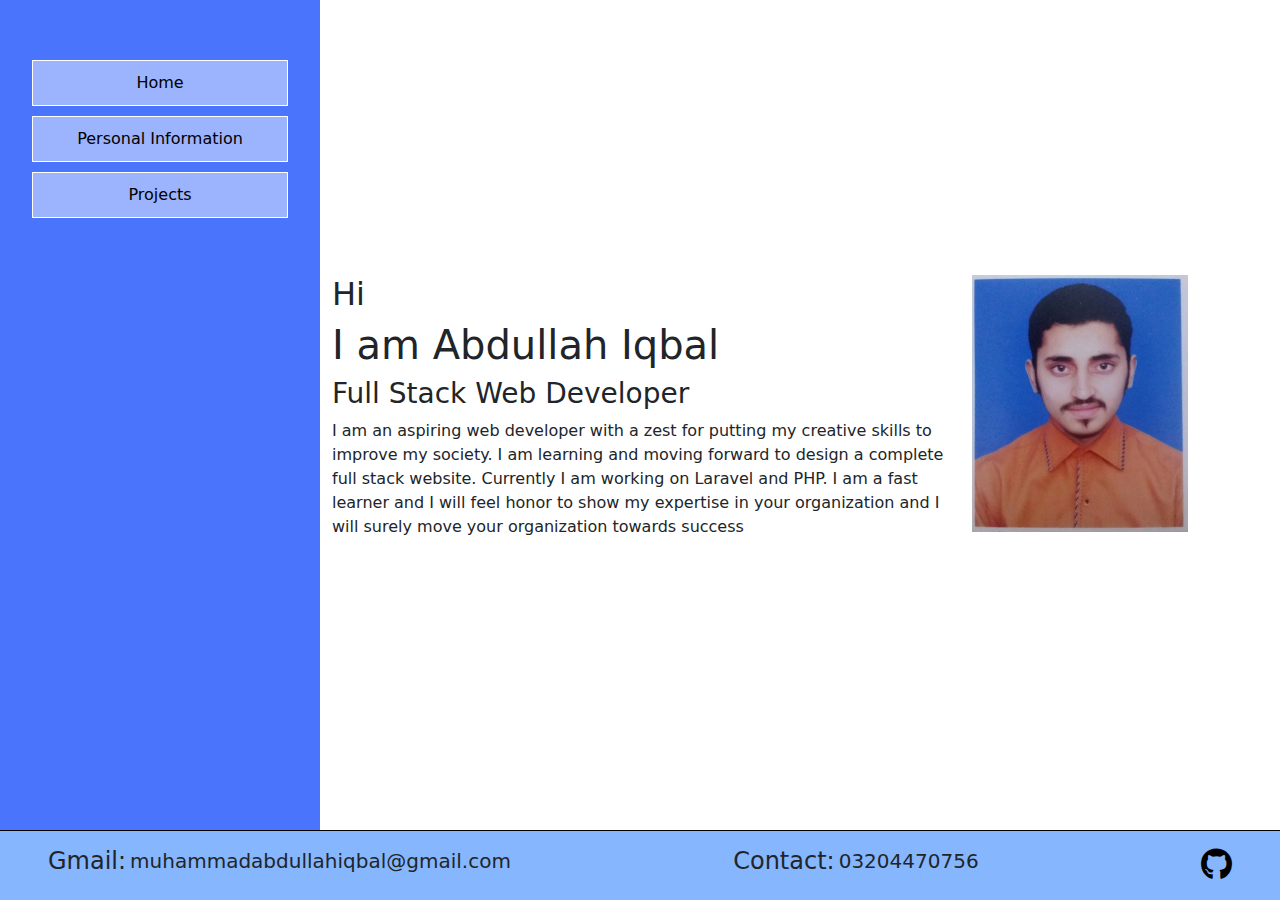
==== index.html @ 22a869b7 "first commit" ====
<!DOCTYPE html>
<html lang="en">

<head>
  <meta charset="UTF-8">
  <meta http-equiv="X-UA-Compatible" content="IE=edge">
  <meta name="viewport" content="width=device-width, initial-scale=1.0">
  <link href="https://cdn.jsdelivr.net/npm/bootstrap@5.2.1/dist/css/bootstrap.min.css" rel="stylesheet">
  <link rel="stylesheet" href="style/css.css">

  <link rel="stylesheet" href="Font Awesomne/all.min.css">
  <title>Port</title>
</head>

<body>
  <div class="outer-container">
    <div class="main-container">
      <div class="left-section">
        <fa class="fa-solid fa-grip-lines" id="nav-slide-out"></fa>
        <div class="nav-ctrl-btn">
          <fa class="fa-solid fa-xmark" id="nav-slide-in"></fa>
        </div>
        <nav class="home-nav" id="home-nav">
          <ul class="list-unstyled">

            <li class="navbar-item">
              <a class="text-decoration-none text-black" href="index.html">Home</a>
            </li>
            <li class="navbar-item">
              <a class="text-decoration-none text-black" href="personal-info.html">Personal Information</a>
            </li>
            <li class="navbar-item">
              <a class="text-decoration-none text-black" href="projects.html">Projects</a>
            </li>
         
          </ul>
        </nav>
      </div>
      <div class="right-section">
        <div class="container-fluid">
          <div class="row ">
            <div class="col-8">
              <h2>Hi</h2>
              <h1>I am Abdullah Iqbal</h1>
              <h3>Full Stack Web Developer</h3>
              <p>I am an aspiring web developer with a zest for putting my creative skills to improve my society. I am
                learning and moving forward to design a complete full stack website. Currently I am working on
                Laravel and PHP. I am a fast learner and I will feel honor to show my expertise in your organization
                and I will surely move your organization towards success</p>
            </div>
            <div class="col-3">
              <img class="w-100" src="images/my-pic.jpg" alt="Picture">
            </div>
          </div>
        </div>
      </div>
    </div>
    <footer class="d-flex flex-column flex-md-row justify-content-between align-items-center py-0 px-5 bg-primary bg-opacity-50">
      <div class="d-flex align-items-center">
        <h4>Gmail:</h4>
        <h5 class="mx-1">muhammadabdullahiqbal@gmail.com</h5>
      </div>
      <div class="d-flex align-items-center">
        <h4>Contact:</h4>
        <h5 class="mx-1">03204470756</h5>
      </div>
      <div class="d-flex align-items-center">
        <a href="https://github.com/Abdullahiqbal2021">
          <i class="fa-brands fa-github text-black fs-2"></i>
        </a>

      </div>
    </footer>
   
  </div>
</body>
<script src="https://cdn.jsdelivr.net/npm/bootstrap@5.2.1/dist/js/bootstrap.bundle.min.js"></script>
<script src="JavaScript/script.js"></script>

</html>
---- style/css.css ----
* {
  box-sizing: border-box;
}

body {
  padding: 0%;
  margin: 0%;
}

.outer-container {
  min-height: 100vh !important;
}

.main-container {
  display: flex;
  min-height: calc(100vh - 70px);
  height: 100%;
}

.left-section {
  width: 25%;
  background-color: rgb(74, 116, 252);
  padding: 50px 0;
  transition: 0.4s;
  min-height: calc(100vh - 70px);
  display: flex;
  /* justify-content: center; */
  flex-direction: column;
  align-items: center;

}

.right-section {
  display: flex;
  justify-content: center;
  align-items: center;

}

.right-section,
.right-section-2 {
  width: 75%;
}

.home-nav {
  width: 80%;
}

.home-nav li {
  display: flex;
  justify-content: center;
  align-items: center;
  position: relative;
  background-color: rgba(255, 255, 255, 0.456);
  text-align: center;
  margin: 10px 0;
  /* font-size: 20px; */
  transition: 0.3s;
  padding: 10px 0;
  padding: 0 !important;
  border: 1px solid white;
  /* min-width: 250px; */
  width: 100%;
  cursor: pointer;
}

.home-nav li::before {
  transition: 0.3s;
  position: absolute;
  content: "";
  height: 20px;
  width: 20px;
  right: 40px;
  border-top: 5px solid blue;
  border-right: 5px solid blue;
  transform: rotate(45deg);
  opacity: 0;
  transition: 0.3s;
}

.home-nav ul {
  list-style-type: none;
  padding: 0%;
  width: 100%;
}

.home-nav li a {
  padding: 10px;
  transition: 0.3s;
  width: 100%;
}

.home-nav li:hover::before {
  right: 4px;
  opacity: 1;
}

.home-nav li:hover {
  background-color: white;
  color: blue;
}

.home-nav li:hover a {
  letter-spacing: 1px;
}

.nav-ctrl-btn {
  width: 90%;
  display: flex;
  justify-content: end;
  /* background-color: rebeccapurple; */
}

#nav-slide-out {
  display: none;
  margin: 0 10px;
}

#nav-slide-in {
  display: none;
}


.social-icon {
  margin: 0 5px;
  padding: 6px 13px;
  font-size: 30px;
}
footer{
  min-height: 70px;
  border-top: 1px solid black;
}
.card img{
  /* height: 193px; */
}

@media (max-width:850px) {
  .left-section {
    width: 0px;
    background-color: gray;
    padding: 20px;
    min-height: calc(100vh - 70px);
    z-index: 5;
  }
  .right-section,
  .right-section-2{
    width: 100% ;
  }

  nav {
    display: none;
  }

  #nav-slide-out {
    display: flex;
  }
  .home-nav li::before {
    right: 10px;
  }
  .home-nav li:hover::before {
    right: -10px;
  }
}
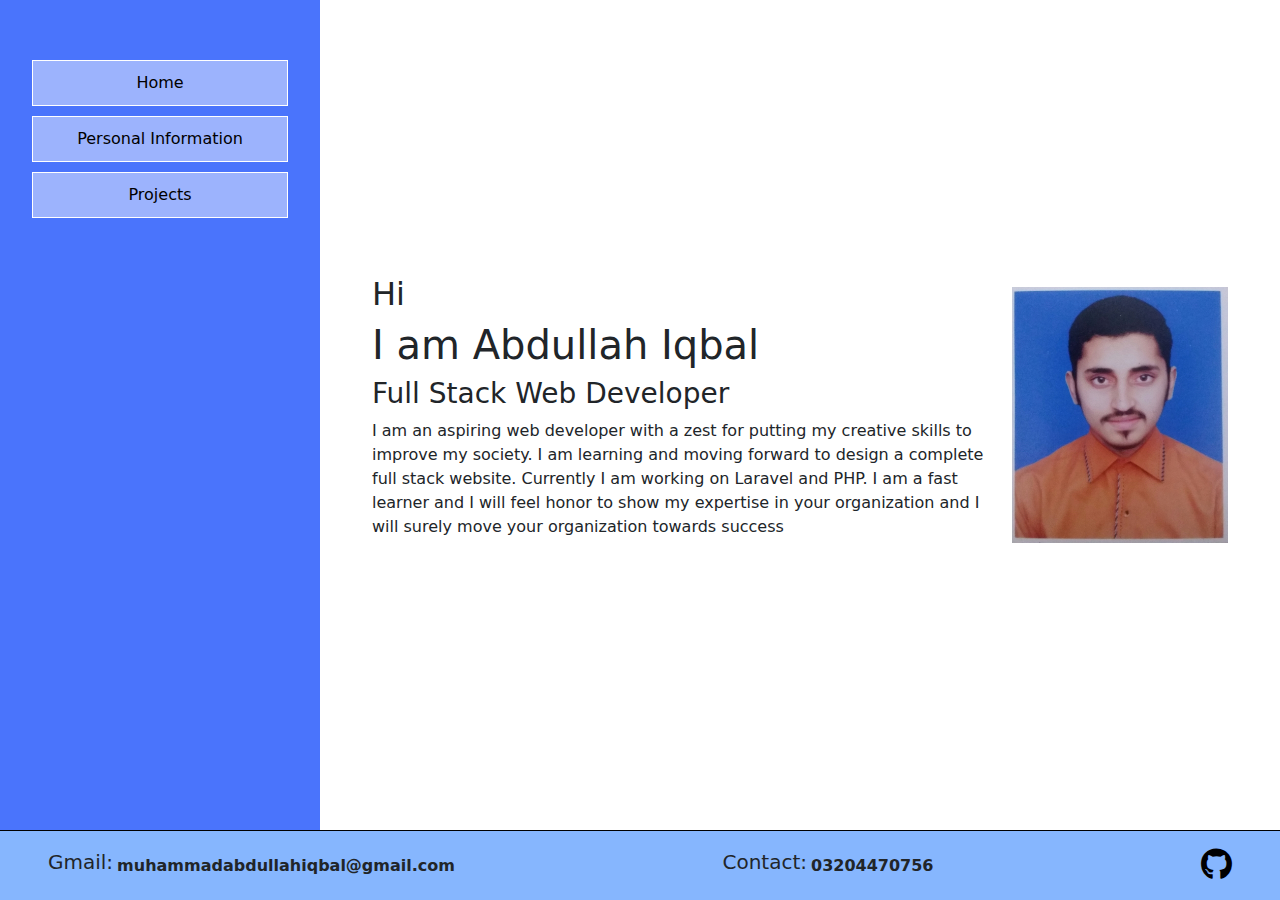
==== commit af8d5983: "second commit" ====
--- a/index.html
+++ b/index.html
@@ -38,8 +38,8 @@
       </div>
       <div class="right-section">
         <div class="container-fluid">
-          <div class="row ">
-            <div class="col-8">
+          <div class="row flex-column-reverse flex-md-row justify-content-center align-items-center">
+            <div class="col-12 col-md-8 text-center text-md-start">
               <h2>Hi</h2>
               <h1>I am Abdullah Iqbal</h1>
               <h3>Full Stack Web Developer</h3>
@@ -55,14 +55,14 @@
         </div>
       </div>
     </div>
-    <footer class="d-flex flex-column flex-md-row justify-content-between align-items-center py-0 px-5 bg-primary bg-opacity-50">
+    <footer class="d-flex flex-column flex-md-row justify-content-between align-items-center p-0 px-md-5 bg-primary bg-opacity-50">
       <div class="d-flex align-items-center">
-        <h4>Gmail:</h4>
-        <h5 class="mx-1">muhammadabdullahiqbal@gmail.com</h5>
+        <h5>Gmail:</h5>
+        <b class="mx-1">muhammadabdullahiqbal@gmail.com</b>
       </div>
       <div class="d-flex align-items-center">
-        <h4>Contact:</h4>
-        <h5 class="mx-1">03204470756</h5>
+        <h5>Contact:</h5>
+        <b class="mx-1">03204470756</b>
       </div>
       <div class="d-flex align-items-center">
         <a href="https://github.com/Abdullahiqbal2021">
--- a/style/css.css
+++ b/style/css.css
@@ -136,19 +136,21 @@
 
 @media (max-width:850px) {
   .left-section {
-    width: 0px;
+    width: 9%;
     background-color: gray;
     padding: 20px;
-    min-height: calc(100vh - 70px);
+    /* min-height: calc(100vh - 70px); */
+    min-height: 100vh;
     z-index: 5;
   }
   .right-section,
   .right-section-2{
-    width: 100% ;
+    width: 90.4% ;
   }
 
   nav {
     display: none;
+    min-height: calc(100vh - 70px);
   }
 
   #nav-slide-out {
@@ -160,4 +162,7 @@
   .home-nav li:hover::before {
     right: -10px;
   }
+  .fa-circle{
+    display: none;
+  }
 }